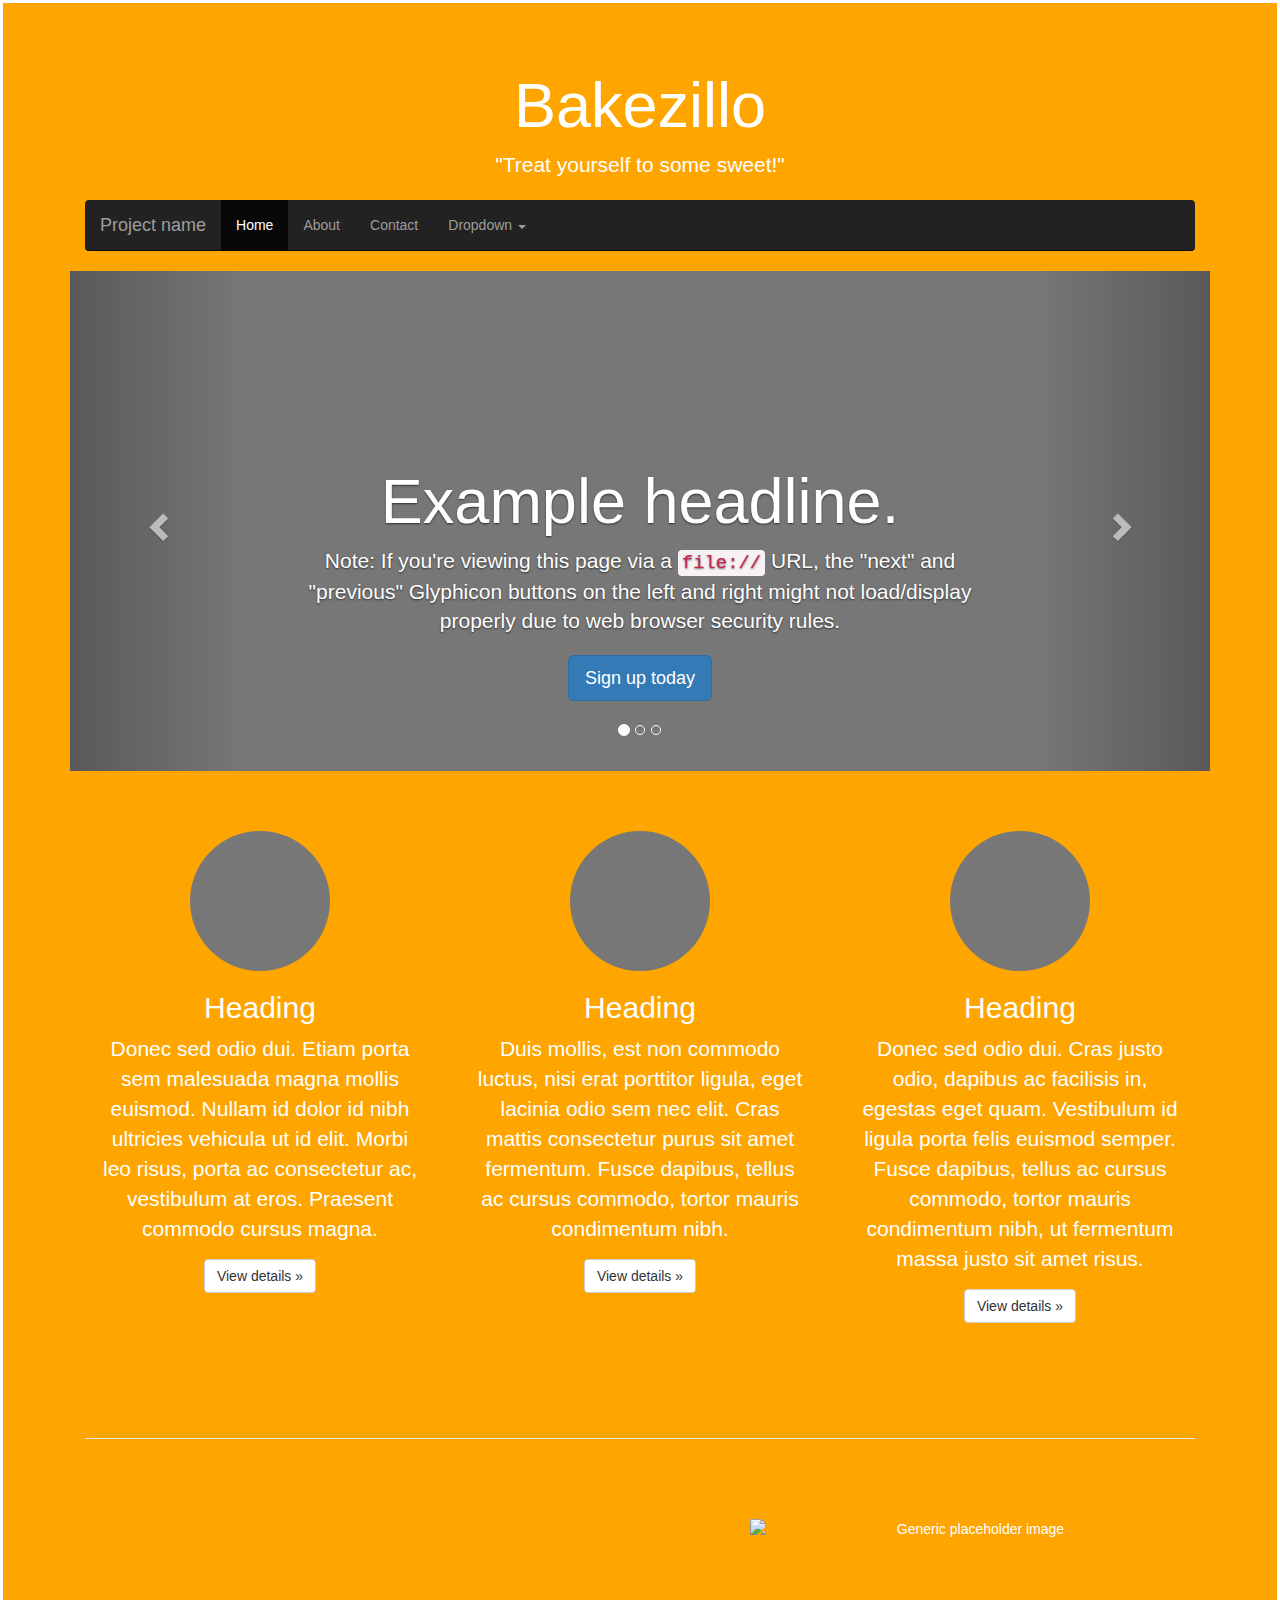
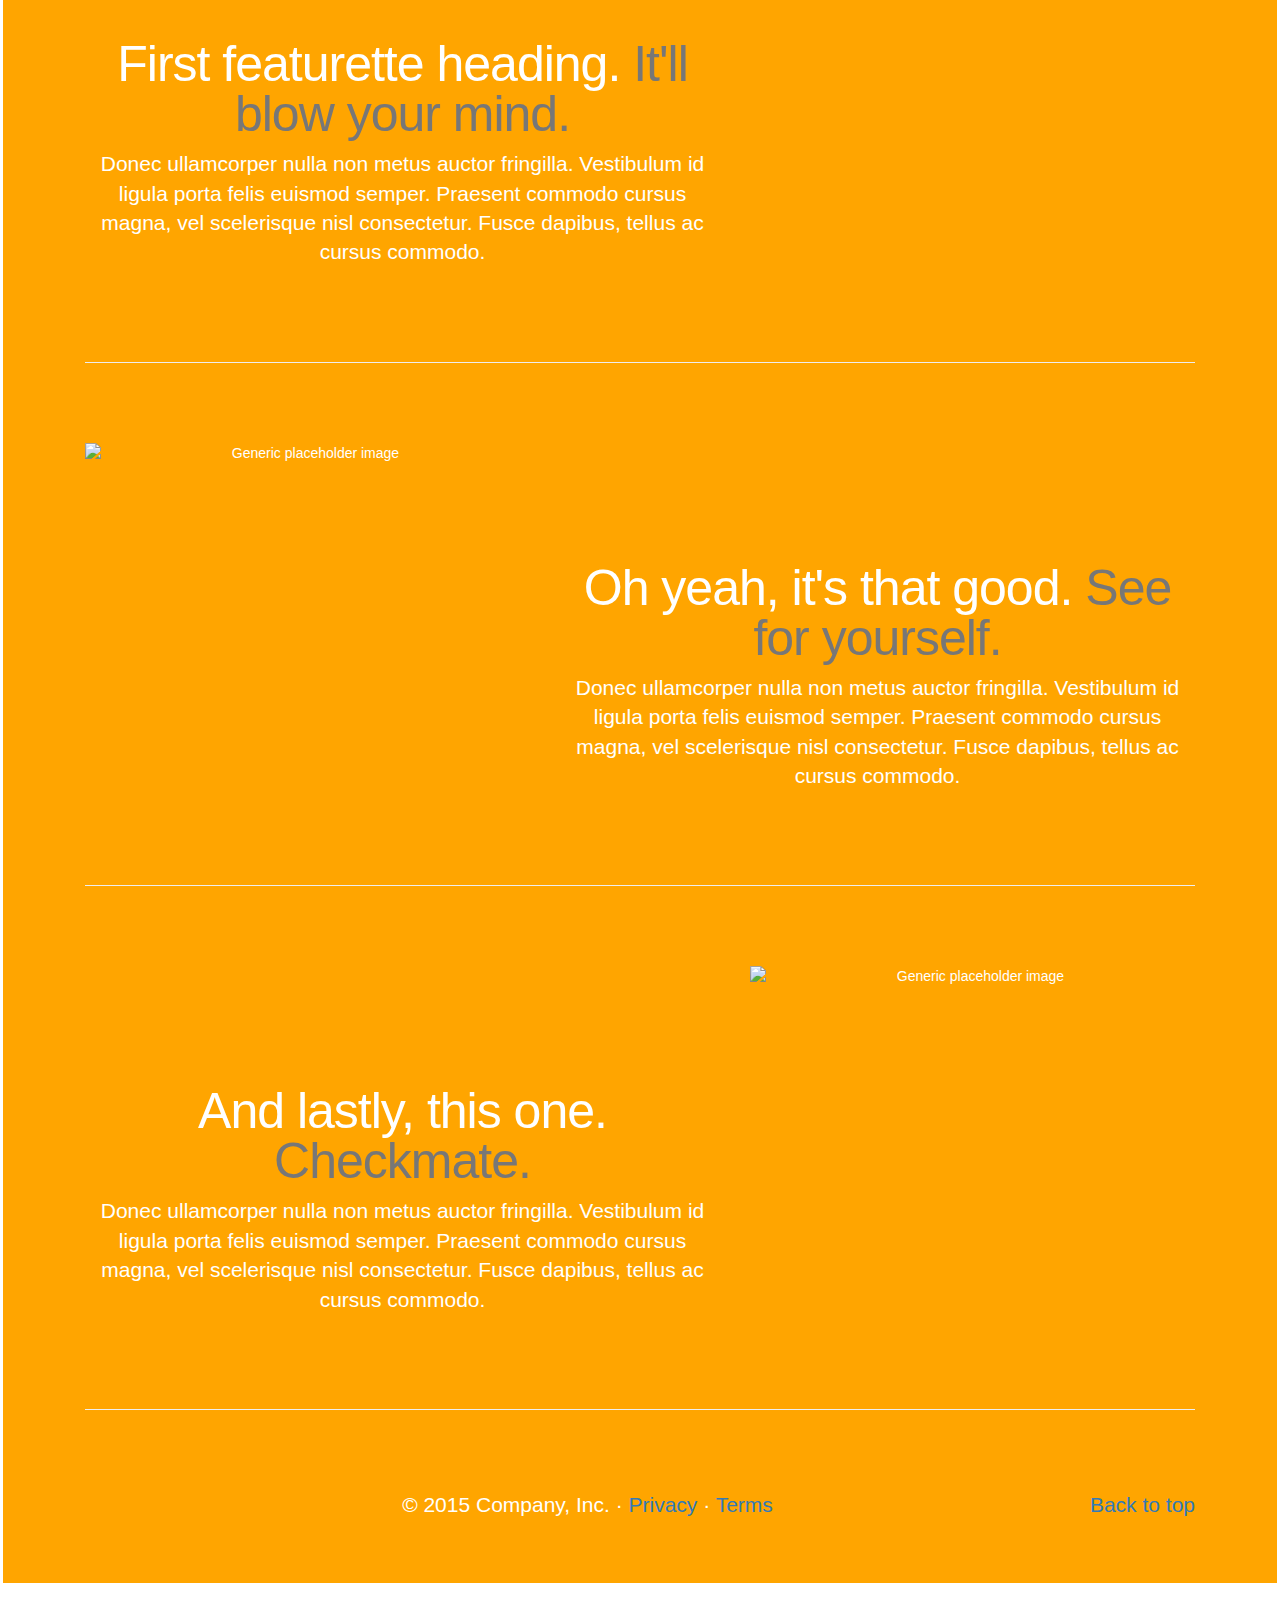
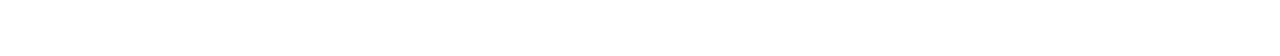
==== index.html @ bc63ab12 "first commit" ====
<!DOCTYPE html>
<html lang="en">
  <head>
    <meta charset="utf-8">
    <meta http-equiv="X-UA-Compatible" content="IE=edge">
    <meta name="viewport" content="width=device-width, initial-scale=1">
    <!-- The above 3 meta tags *must* come first in the head; any other head content must come *after* these tags -->
    <meta name="description" content="">
    <meta name="author" content="">
    <link rel="icon" href="../../favicon.ico">

    <title>Carousel Template for Bootstrap</title>

    <!-- Bootstrap core CSS -->
    <link href="https://maxcdn.bootstrapcdn.com/bootstrap/3.3.6/css/bootstrap.min.css" rel="stylesheet">

    <!-- IE10 viewport hack for Surface/desktop Windows 8 bug -->
    <link href="../../assets/css/ie10-viewport-bug-workaround.css" rel="stylesheet">

    <!-- Just for debugging purposes. Don't actually copy these 2 lines! -->
    <!--[if lt IE 9]><script src="../../assets/js/ie8-responsive-file-warning.js"></script><![endif]-->
    <script src="../../assets/js/ie-emulation-modes-warning.js"></script>

    <!-- HTML5 shim and Respond.js for IE8 support of HTML5 elements and media queries -->
    <!--[if lt IE 9]>
      <script src="https://oss.maxcdn.com/html5shiv/3.7.2/html5shiv.min.js"></script>
      <script src="https://oss.maxcdn.com/respond/1.4.2/respond.min.js"></script>
    <![endif]-->

    <!-- Custom styles for this template -->
    <link href="carousel.css" rel="stylesheet">
  </head>
<!-- NAVBAR
================================================== -->
  <body>
  
   <div class="jumbotron">
    <div class="container text-center">
        <h1>Bakezillo</h1>
        <p>"Treat yourself to some sweet!"</p>
   
    <div class="navbar-wrapper">
      <div class="container">

        <nav class="navbar navbar-inverse navbar-static-top">
          <div class="container">
            <div class="navbar-header">
              <button type="button" class="navbar-toggle collapsed" data-toggle="collapse" data-target="#navbar" aria-expanded="false" aria-controls="navbar">
                <span class="sr-only">Toggle navigation</span>
                <span class="icon-bar"></span>
                <span class="icon-bar"></span>
                <span class="icon-bar"></span>
              </button>
              <a class="navbar-brand" href="#">Project name</a>
            </div>
            <div id="navbar" class="navbar-collapse collapse">
              <ul class="nav navbar-nav">
                <li class="active"><a href="#">Home</a></li>
                <li><a href="#about">About</a></li>
                <li><a href="#contact">Contact</a></li>
                <li class="dropdown">
                  <a href="#" class="dropdown-toggle" data-toggle="dropdown" role="button" aria-haspopup="true" aria-expanded="false">Dropdown <span class="caret"></span></a>
                  <ul class="dropdown-menu">
                    <li><a href="#">Action</a></li>
                    <li><a href="#">Another action</a></li>
                    <li><a href="#">Something else here</a></li>
                    <li role="separator" class="divider"></li>
                    <li class="dropdown-header">Nav header</li>
                    <li><a href="#">Separated link</a></li>
                    <li><a href="#">One more separated link</a></li>
                  </ul>
                </li>
              </ul>
            </div>
          </div>
        </nav>

      </div>
    </div>


    <!-- Carousel
    ================================================== -->
    <div id="myCarousel" class="carousel slide" data-ride="carousel">
      <!-- Indicators -->
      <ol class="carousel-indicators">
        <li data-target="#myCarousel" data-slide-to="0" class="active"></li>
        <li data-target="#myCarousel" data-slide-to="1"></li>
        <li data-target="#myCarousel" data-slide-to="2"></li>
      </ol>
      <div class="carousel-inner" role="listbox">
        <div class="item active">
          <img class="first-slide" src="[data-uri]" alt="First slide">
          <div class="container">
            <div class="carousel-caption">
              <h1>Example headline.</h1>
              <p>Note: If you're viewing this page via a <code>file://</code> URL, the "next" and "previous" Glyphicon buttons on the left and right might not load/display properly due to web browser security rules.</p>
              <p><a class="btn btn-lg btn-primary" href="#" role="button">Sign up today</a></p>
            </div>
          </div>
        </div>
        <div class="item">
          <img class="second-slide" src="[data-uri]" alt="Second slide">
          <div class="container">
            <div class="carousel-caption">
              <h1>Another example headline.</h1>
              <p>Cras justo odio, dapibus ac facilisis in, egestas eget quam. Donec id elit non mi porta gravida at eget metus. Nullam id dolor id nibh ultricies vehicula ut id elit.</p>
              <p><a class="btn btn-lg btn-primary" href="#" role="button">Learn more</a></p>
            </div>
          </div>
        </div>
        <div class="item">
          <img class="third-slide" src="[data-uri]" alt="Third slide">
          <div class="container">
            <div class="carousel-caption">
              <h1>One more for good measure.</h1>
              <p>Cras justo odio, dapibus ac facilisis in, egestas eget quam. Donec id elit non mi porta gravida at eget metus. Nullam id dolor id nibh ultricies vehicula ut id elit.</p>
              <p><a class="btn btn-lg btn-primary" href="#" role="button">Browse gallery</a></p>
            </div>
          </div>
        </div>
      </div>
      <a class="left carousel-control" href="#myCarousel" role="button" data-slide="prev">
        <span class="glyphicon glyphicon-chevron-left" aria-hidden="true"></span>
        <span class="sr-only">Previous</span>
      </a>
      <a class="right carousel-control" href="#myCarousel" role="button" data-slide="next">
        <span class="glyphicon glyphicon-chevron-right" aria-hidden="true"></span>
        <span class="sr-only">Next</span>
      </a>
    </div><!-- /.carousel -->


    <!-- Marketing messaging and featurettes
    ================================================== -->
    <!-- Wrap the rest of the page in another container to center all the content. -->

    <div class="container marketing">

      <!-- Three columns of text below the carousel -->
      <div class="row">
        <div class="col-lg-4">
          <img class="img-circle" src="[data-uri]" alt="Generic placeholder image" width="140" height="140">
          <h2>Heading</h2>
          <p>Donec sed odio dui. Etiam porta sem malesuada magna mollis euismod. Nullam id dolor id nibh ultricies vehicula ut id elit. Morbi leo risus, porta ac consectetur ac, vestibulum at eros. Praesent commodo cursus magna.</p>
          <p><a class="btn btn-default" href="#" role="button">View details &raquo;</a></p>
        </div><!-- /.col-lg-4 -->
        <div class="col-lg-4">
          <img class="img-circle" src="[data-uri]" alt="Generic placeholder image" width="140" height="140">
          <h2>Heading</h2>
          <p>Duis mollis, est non commodo luctus, nisi erat porttitor ligula, eget lacinia odio sem nec elit. Cras mattis consectetur purus sit amet fermentum. Fusce dapibus, tellus ac cursus commodo, tortor mauris condimentum nibh.</p>
          <p><a class="btn btn-default" href="#" role="button">View details &raquo;</a></p>
        </div><!-- /.col-lg-4 -->
        <div class="col-lg-4">
          <img class="img-circle" src="[data-uri]" alt="Generic placeholder image" width="140" height="140">
          <h2>Heading</h2>
          <p>Donec sed odio dui. Cras justo odio, dapibus ac facilisis in, egestas eget quam. Vestibulum id ligula porta felis euismod semper. Fusce dapibus, tellus ac cursus commodo, tortor mauris condimentum nibh, ut fermentum massa justo sit amet risus.</p>
          <p><a class="btn btn-default" href="#" role="button">View details &raquo;</a></p>
        </div><!-- /.col-lg-4 -->
      </div><!-- /.row -->


      <!-- START THE FEATURETTES -->

      <hr class="featurette-divider">

      <div class="row featurette">
        <div class="col-md-7">
          <h2 class="featurette-heading">First featurette heading. <span class="text-muted">It'll blow your mind.</span></h2>
          <p class="lead">Donec ullamcorper nulla non metus auctor fringilla. Vestibulum id ligula porta felis euismod semper. Praesent commodo cursus magna, vel scelerisque nisl consectetur. Fusce dapibus, tellus ac cursus commodo.</p>
        </div>
        <div class="col-md-5">
          <img class="featurette-image img-responsive center-block" data-src="holder.js/500x500/auto" alt="Generic placeholder image">
        </div>
      </div>

      <hr class="featurette-divider">

      <div class="row featurette">
        <div class="col-md-7 col-md-push-5">
          <h2 class="featurette-heading">Oh yeah, it's that good. <span class="text-muted">See for yourself.</span></h2>
          <p class="lead">Donec ullamcorper nulla non metus auctor fringilla. Vestibulum id ligula porta felis euismod semper. Praesent commodo cursus magna, vel scelerisque nisl consectetur. Fusce dapibus, tellus ac cursus commodo.</p>
        </div>
        <div class="col-md-5 col-md-pull-7">
          <img class="featurette-image img-responsive center-block" data-src="holder.js/500x500/auto" alt="Generic placeholder image">
        </div>
      </div>

      <hr class="featurette-divider">

      <div class="row featurette">
        <div class="col-md-7">
          <h2 class="featurette-heading">And lastly, this one. <span class="text-muted">Checkmate.</span></h2>
          <p class="lead">Donec ullamcorper nulla non metus auctor fringilla. Vestibulum id ligula porta felis euismod semper. Praesent commodo cursus magna, vel scelerisque nisl consectetur. Fusce dapibus, tellus ac cursus commodo.</p>
        </div>
        <div class="col-md-5">
          <img class="featurette-image img-responsive center-block" data-src="holder.js/500x500/auto" alt="Generic placeholder image">
        </div>
      </div>

      <hr class="featurette-divider">

      <!-- /END THE FEATURETTES -->


      <!-- FOOTER -->
      <footer>
        <p class="pull-right"><a href="#">Back to top</a></p>
        <p>&copy; 2015 Company, Inc. &middot; <a href="#">Privacy</a> &middot; <a href="#">Terms</a></p>
      </footer>

    </div><!-- /.container -->


    <!-- Bootstrap core JavaScript
    ================================================== -->
    <!-- Placed at the end of the document so the pages load faster -->
    <script src="https://ajax.googleapis.com/ajax/libs/jquery/1.11.3/jquery.min.js"></script>
    <script>window.jQuery || document.write('<script src="../../assets/js/vendor/jquery.min.js"><\/script>')</script>
    <script src="https://maxcdn.bootstrapcdn.com/bootstrap/3.3.6/js/bootstrap.min.js"></script>
    <!-- Just to make our placeholder images work. Don't actually copy the next line! -->
    <script src="../../assets/js/vendor/holder.min.js"></script>
    <!-- IE10 viewport hack for Surface/desktop Windows 8 bug -->
    <script src="../../assets/js/ie10-viewport-bug-workaround.js"></script>
  </body>
</html>
---- carousel.css ----
/* GLOBAL STYLES
-------------------------------------------------- */
/* Padding below the footer and lighter body text */

body {
  padding-bottom: 40px;
  color: #5a5a5a;
  border-style: solid;
  border-color: white;
}

.jumbotron{
  color: white;
  background-color: orange;
}
/* CUSTOMIZE THE NAVBAR
-------------------------------------------------- */

/* Special class on .container surrounding .navbar, used for positioning it into place. */
.navbar-wrapper: {
  position: absolute;
  top: 0;
  right: 0;
  left: 0;
  z-index: 20;


}

/* Flip around the padding for proper display in narrow viewports */
.navbar-wrapper > .container {
  padding-right: 0;
  padding-left: 0;
}
.navbar-wrapper .navbar {
  padding-right: 15px;
  padding-left: 15px;
}
.navbar-wrapper .navbar .container {
  width: auto;
}


/* CUSTOMIZE THE CAROUSEL
-------------------------------------------------- */

/* Carousel base class */
.carousel {
  height: 500px;
  margin-bottom: 60px;
}
/* Since positioning the image, we need to help out the caption */
.carousel-caption {
  z-index: 10;
}

/* Declare heights because of positioning of img element */
.carousel .item {
  height: 500px;
  background-color: #777;
}
.carousel-inner > .item > img {
  position: absolute;
  top: 0;
  left: 0;
  min-width: 100%;
  height: 500px;
}


/* MARKETING CONTENT
-------------------------------------------------- */

/* Center align the text within the three columns below the carousel */
.marketing .col-lg-4 {
  margin-bottom: 20px;
  text-align: center;
}
.marketing h2 {
  font-weight: normal;
}
.marketing .col-lg-4 p {
  margin-right: 10px;
  margin-left: 10px;
}


/* Featurettes
------------------------- */

.featurette-divider {
  margin: 80px 0; /* Space out the Bootstrap <hr> more */
}

/* Thin out the marketing headings */
.featurette-heading {
  font-weight: 300;
  line-height: 1;
  letter-spacing: -1px;
}


/* RESPONSIVE CSS
-------------------------------------------------- */

@media (min-width: 768px) {
  /* Navbar positioning foo */
  .navbar-wrapper {
    margin-top: 20px;
  }
  .navbar-wrapper .container {
    padding-right: 15px;
    padding-left: 15px;
  }
  .navbar-wrapper .navbar {
    padding-right: 0;
    padding-left: 0;
  }

  /* The navbar becomes detached from the top, so we round the corners */
  .navbar-wrapper .navbar {
    border-radius: 4px;
  }

  /* Bump up size of carousel content */
  .carousel-caption p {
    margin-bottom: 20px;
    font-size: 21px;
    line-height: 1.4;
  }

  .featurette-heading {
    font-size: 50px;
  }
}

@media (min-width: 992px) {
  .featurette-heading {
    margin-top: 120px;
  }
}
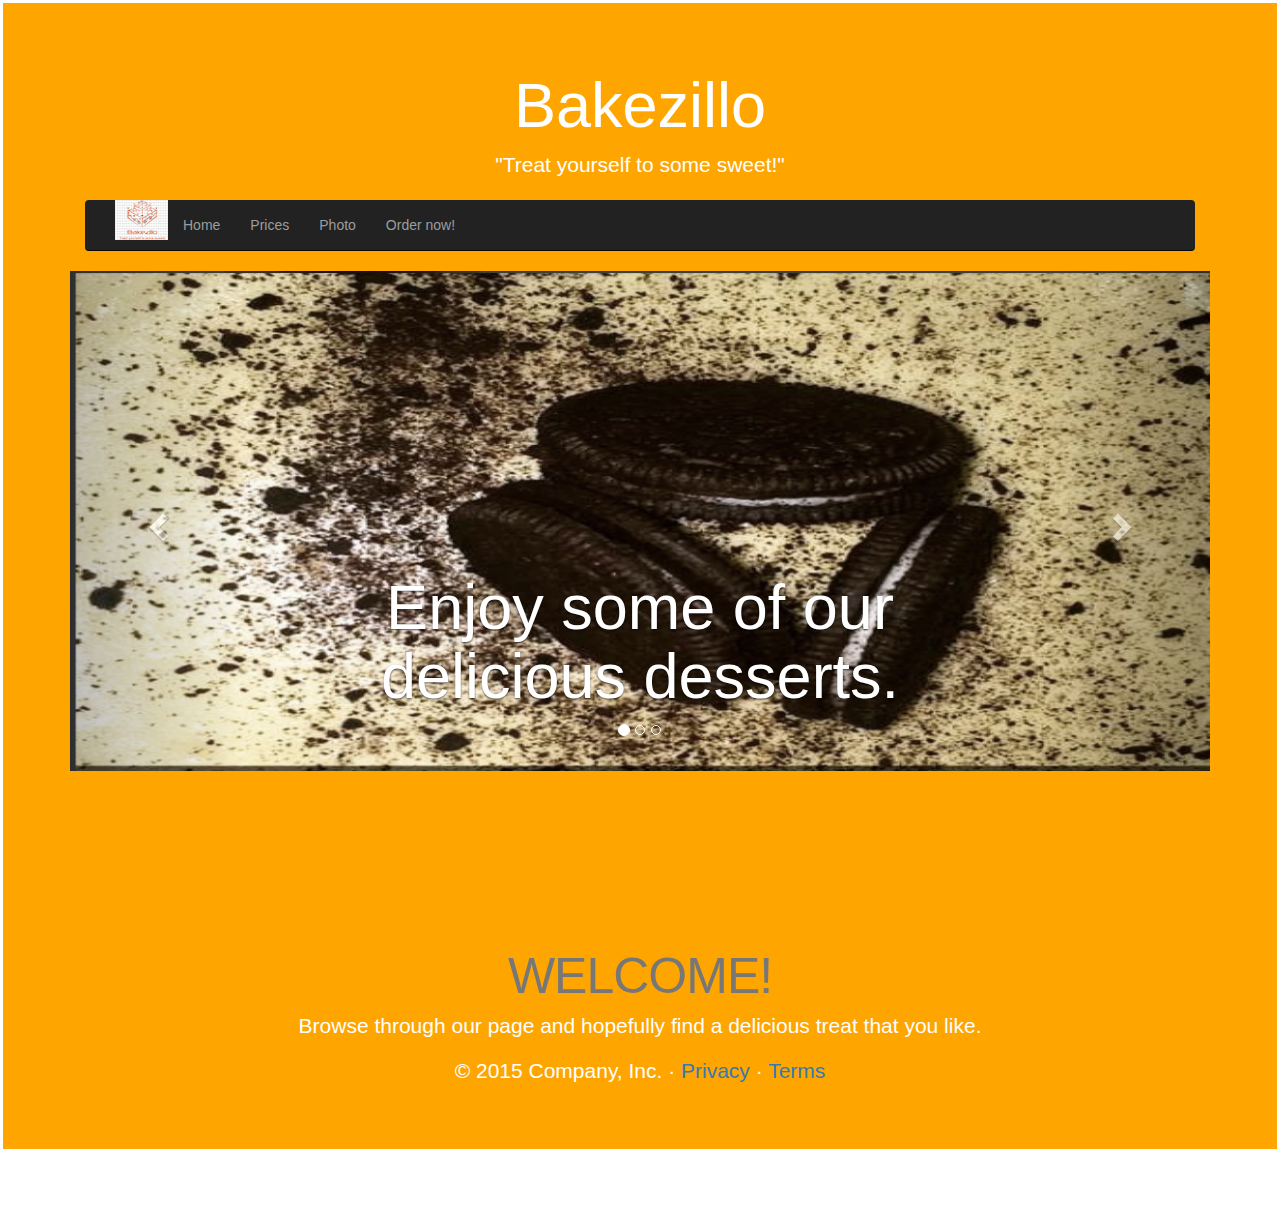
==== commit 8a280ab8: "first commit" ====
--- a/index.html
+++ b/index.html
@@ -9,7 +9,7 @@
     <meta name="author" content="">
     <link rel="icon" href="../../favicon.ico">
 
-    <title>Carousel Template for Bootstrap</title>
+    <title>Bakezillo</title>
 
     <!-- Bootstrap core CSS -->
     <link href="https://maxcdn.bootstrapcdn.com/bootstrap/3.3.6/css/bootstrap.min.css" rel="stylesheet">
@@ -51,25 +51,15 @@
                 <span class="icon-bar"></span>
                 <span class="icon-bar"></span>
               </button>
-              <a class="navbar-brand" href="#">Project name</a>
+              <a class="navbar-brand" href="#"></a>
+              <img src="Logo.png">
             </div>
             <div id="navbar" class="navbar-collapse collapse">
               <ul class="nav navbar-nav">
-                <li class="active"><a href="#">Home</a></li>
-                <li><a href="#about">About</a></li>
-                <li><a href="#contact">Contact</a></li>
-                <li class="dropdown">
-                  <a href="#" class="dropdown-toggle" data-toggle="dropdown" role="button" aria-haspopup="true" aria-expanded="false">Dropdown <span class="caret"></span></a>
-                  <ul class="dropdown-menu">
-                    <li><a href="#">Action</a></li>
-                    <li><a href="#">Another action</a></li>
-                    <li><a href="#">Something else here</a></li>
-                    <li role="separator" class="divider"></li>
-                    <li class="dropdown-header">Nav header</li>
-                    <li><a href="#">Separated link</a></li>
-                    <li><a href="#">One more separated link</a></li>
-                  </ul>
-                </li>
+                <li><a href="index.html">Home</a></li>
+                <li><a href="about.html">Prices</a></li>
+                <li><a href="photo.html">Photo</a></li>
+                <li><a href="Order.html">Order now!</a></li>
               </ul>
             </div>
           </div>
@@ -90,32 +80,26 @@
       </ol>
       <div class="carousel-inner" role="listbox">
         <div class="item active">
-          <img class="first-slide" src="[data-uri]" alt="First slide">
+          <img class="first-slide" src="oreo.png" alt="First slide">
           <div class="container">
             <div class="carousel-caption">
-              <h1>Example headline.</h1>
-              <p>Note: If you're viewing this page via a <code>file://</code> URL, the "next" and "previous" Glyphicon buttons on the left and right might not load/display properly due to web browser security rules.</p>
-              <p><a class="btn btn-lg btn-primary" href="#" role="button">Sign up today</a></p>
+              <h1>Enjoy some of our delicious desserts.</h1>
             </div>
           </div>
         </div>
         <div class="item">
-          <img class="second-slide" src="[data-uri]" alt="Second slide">
+          <img class="second-slide" src="cupcake.png" alt="Second slide">
           <div class="container">
             <div class="carousel-caption">
-              <h1>Another example headline.</h1>
-              <p>Cras justo odio, dapibus ac facilisis in, egestas eget quam. Donec id elit non mi porta gravida at eget metus. Nullam id dolor id nibh ultricies vehicula ut id elit.</p>
-              <p><a class="btn btn-lg btn-primary" href="#" role="button">Learn more</a></p>
+              <h1>Try our new creations.</h1>
             </div>
           </div>
         </div>
         <div class="item">
-          <img class="third-slide" src="[data-uri]" alt="Third slide">
+          <img class="third-slide" src="customer.png" alt="Third slide">
           <div class="container">
-            <div class="carousel-caption">
-              <h1>One more for good measure.</h1>
-              <p>Cras justo odio, dapibus ac facilisis in, egestas eget quam. Donec id elit non mi porta gravida at eget metus. Nullam id dolor id nibh ultricies vehicula ut id elit.</p>
-              <p><a class="btn btn-lg btn-primary" href="#" role="button">Browse gallery</a></p>
+            <div class="carousel-caption">             
+              <h1>Order now and look like this satisfied customer!</h1>
             </div>
           </div>
         </div>
@@ -135,77 +119,26 @@
     ================================================== -->
     <!-- Wrap the rest of the page in another container to center all the content. -->
 
-    <div class="container marketing">
-
-      <!-- Three columns of text below the carousel -->
-      <div class="row">
-        <div class="col-lg-4">
-          <img class="img-circle" src="[data-uri]" alt="Generic placeholder image" width="140" height="140">
-          <h2>Heading</h2>
-          <p>Donec sed odio dui. Etiam porta sem malesuada magna mollis euismod. Nullam id dolor id nibh ultricies vehicula ut id elit. Morbi leo risus, porta ac consectetur ac, vestibulum at eros. Praesent commodo cursus magna.</p>
-          <p><a class="btn btn-default" href="#" role="button">View details &raquo;</a></p>
-        </div><!-- /.col-lg-4 -->
-        <div class="col-lg-4">
-          <img class="img-circle" src="[data-uri]" alt="Generic placeholder image" width="140" height="140">
-          <h2>Heading</h2>
-          <p>Duis mollis, est non commodo luctus, nisi erat porttitor ligula, eget lacinia odio sem nec elit. Cras mattis consectetur purus sit amet fermentum. Fusce dapibus, tellus ac cursus commodo, tortor mauris condimentum nibh.</p>
-          <p><a class="btn btn-default" href="#" role="button">View details &raquo;</a></p>
-        </div><!-- /.col-lg-4 -->
-        <div class="col-lg-4">
-          <img class="img-circle" src="[data-uri]" alt="Generic placeholder image" width="140" height="140">
-          <h2>Heading</h2>
-          <p>Donec sed odio dui. Cras justo odio, dapibus ac facilisis in, egestas eget quam. Vestibulum id ligula porta felis euismod semper. Fusce dapibus, tellus ac cursus commodo, tortor mauris condimentum nibh, ut fermentum massa justo sit amet risus.</p>
-          <p><a class="btn btn-default" href="#" role="button">View details &raquo;</a></p>
-        </div><!-- /.col-lg-4 -->
-      </div><!-- /.row -->
-
+   
 
       <!-- START THE FEATURETTES -->
 
-      <hr class="featurette-divider">
+ <!--      <hr class="featurette-divider"> -->
 
       <div class="row featurette">
-        <div class="col-md-7">
-          <h2 class="featurette-heading">First featurette heading. <span class="text-muted">It'll blow your mind.</span></h2>
-          <p class="lead">Donec ullamcorper nulla non metus auctor fringilla. Vestibulum id ligula porta felis euismod semper. Praesent commodo cursus magna, vel scelerisque nisl consectetur. Fusce dapibus, tellus ac cursus commodo.</p>
-        </div>
-        <div class="col-md-5">
-          <img class="featurette-image img-responsive center-block" data-src="holder.js/500x500/auto" alt="Generic placeholder image">
+        <div class=" text-align">
+          <h2 class="featurette-heading"> <span class="text-muted"> WELCOME!</span></h2>
+          <p class="lead">Browse through our page and hopefully find a delicious treat that you like. </p>
         </div>
       </div>
 
-      <hr class="featurette-divider">
-
-      <div class="row featurette">
-        <div class="col-md-7 col-md-push-5">
-          <h2 class="featurette-heading">Oh yeah, it's that good. <span class="text-muted">See for yourself.</span></h2>
-          <p class="lead">Donec ullamcorper nulla non metus auctor fringilla. Vestibulum id ligula porta felis euismod semper. Praesent commodo cursus magna, vel scelerisque nisl consectetur. Fusce dapibus, tellus ac cursus commodo.</p>
-        </div>
-        <div class="col-md-5 col-md-pull-7">
-          <img class="featurette-image img-responsive center-block" data-src="holder.js/500x500/auto" alt="Generic placeholder image">
-        </div>
-      </div>
-
-      <hr class="featurette-divider">
-
-      <div class="row featurette">
-        <div class="col-md-7">
-          <h2 class="featurette-heading">And lastly, this one. <span class="text-muted">Checkmate.</span></h2>
-          <p class="lead">Donec ullamcorper nulla non metus auctor fringilla. Vestibulum id ligula porta felis euismod semper. Praesent commodo cursus magna, vel scelerisque nisl consectetur. Fusce dapibus, tellus ac cursus commodo.</p>
-        </div>
-        <div class="col-md-5">
-          <img class="featurette-image img-responsive center-block" data-src="holder.js/500x500/auto" alt="Generic placeholder image">
-        </div>
-      </div>
-
-      <hr class="featurette-divider">
+      
 
       <!-- /END THE FEATURETTES -->
 
 
       <!-- FOOTER -->
       <footer>
-        <p class="pull-right"><a href="#">Back to top</a></p>
         <p>&copy; 2015 Company, Inc. &middot; <a href="#">Privacy</a> &middot; <a href="#">Terms</a></p>
       </footer>
 
--- a/carousel.css
+++ b/carousel.css
@@ -9,6 +9,10 @@
   border-color: white;
 }
 
+.row img{
+	width: 500px;
+}
+
 .jumbotron{
   color: white;
   background-color: orange;
@@ -17,6 +21,10 @@
 -------------------------------------------------- */
 
 /* Special class on .container surrounding .navbar, used for positioning it into place. */
+.carousel-inner{
+	color: orange;
+}
+
 .navbar-wrapper: {
   position: absolute;
   top: 0;
